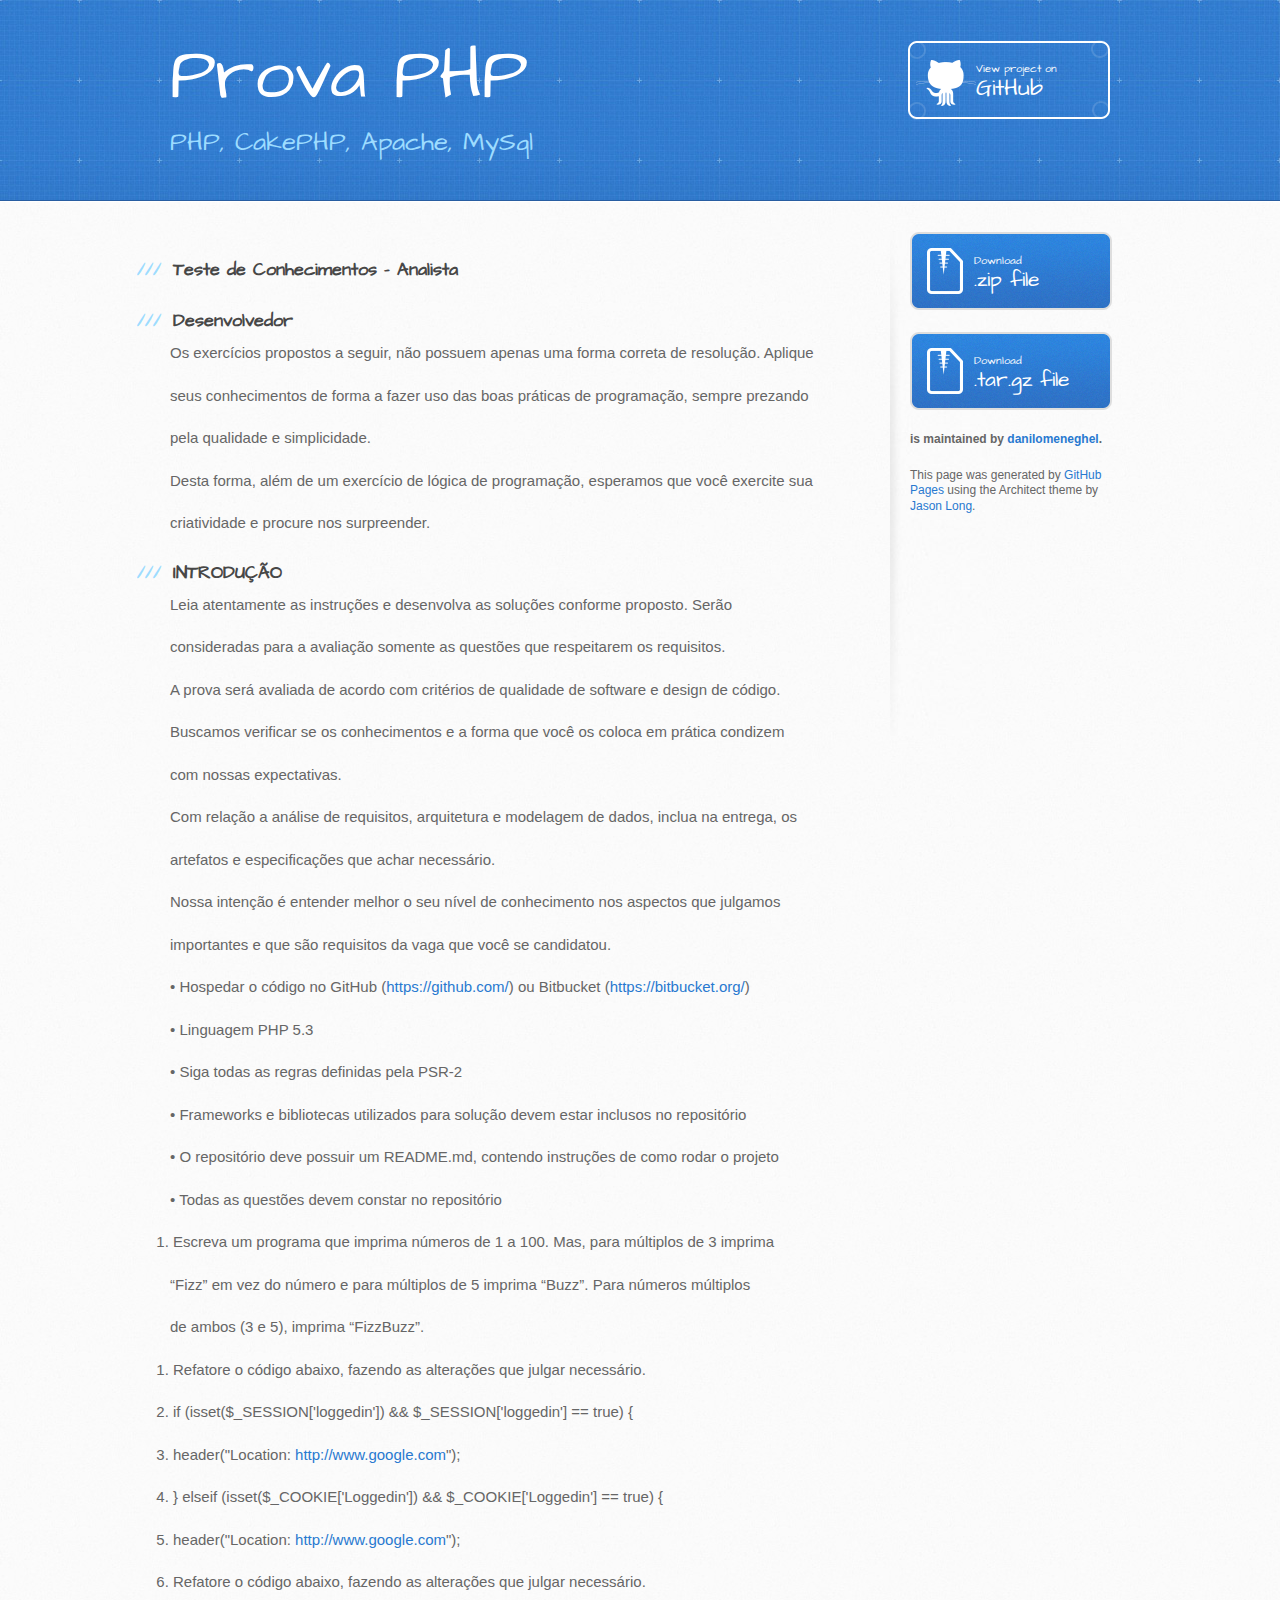
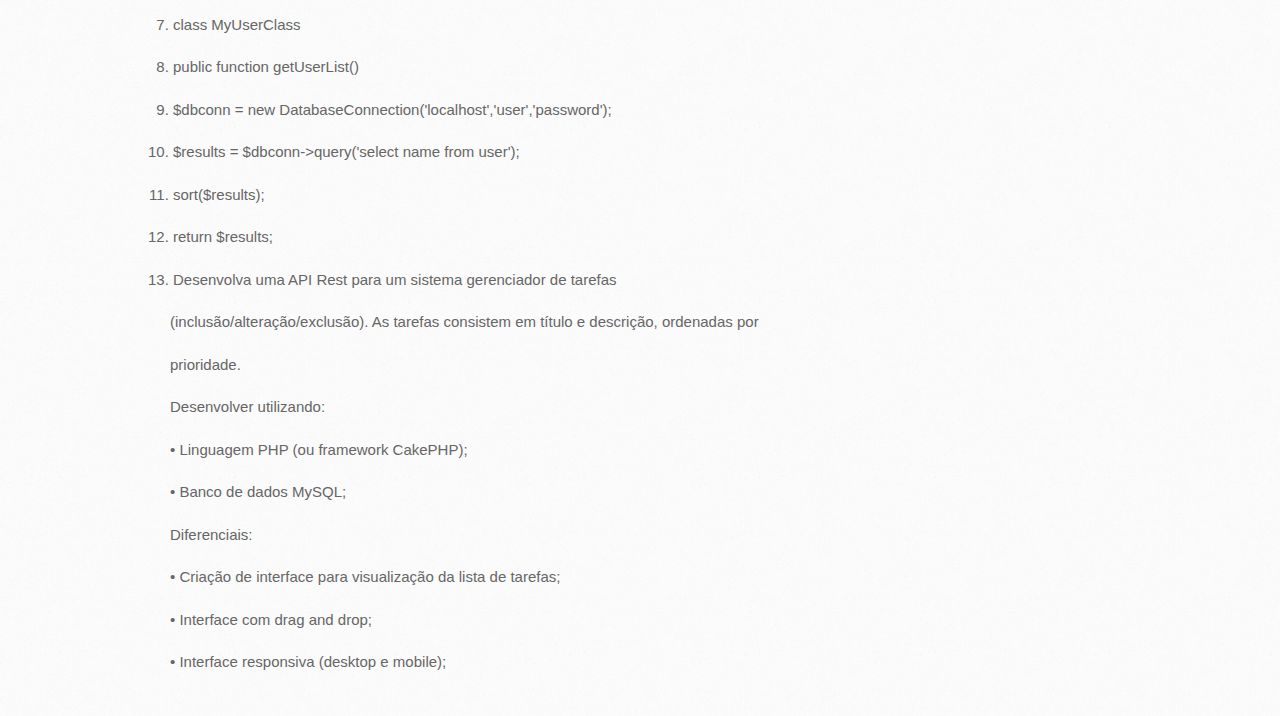
==== index.html @ 140240b4 "Create gh-pages branch via GitHub" ====
<!DOCTYPE html>
<html>
  <head>
    <meta charset='utf-8'>
    <meta http-equiv="X-UA-Compatible" content="chrome=1">
    <meta name="viewport" content="width=device-width, initial-scale=1, maximum-scale=1">
    <link href='https://fonts.googleapis.com/css?family=Architects+Daughter' rel='stylesheet' type='text/css'>
    <link rel="stylesheet" type="text/css" href="stylesheets/stylesheet.css" media="screen">
    <link rel="stylesheet" type="text/css" href="stylesheets/github-light.css" media="screen">
    <link rel="stylesheet" type="text/css" href="stylesheets/print.css" media="print">

    <!--[if lt IE 9]>
    <script src="//html5shiv.googlecode.com/svn/trunk/html5.js"></script>
    <![endif]-->

    <title>Prova PHP by danilomeneghel</title>
  </head>

  <body>
    <header>
      <div class="inner">
        <h1>Prova PHP</h1>
        <h2>PHP, CakePHP, Apache, MySql</h2>
        <a href="https://github.com/danilomeneghel/prova_php" class="button"><small>View project on</small> GitHub</a>
      </div>
    </header>

    <div id="content-wrapper">
      <div class="inner clearfix">
        <section id="main-content">
          <h3>
<a id="teste-de-conhecimentos--analista" class="anchor" href="#teste-de-conhecimentos--analista" aria-hidden="true"><span class="octicon octicon-link"></span></a>Teste de Conhecimentos – Analista</h3>

<h3>
<a id="desenvolvedor" class="anchor" href="#desenvolvedor" aria-hidden="true"><span class="octicon octicon-link"></span></a>Desenvolvedor</h3>

<p>Os exercícios propostos a seguir, não possuem apenas uma forma correta de resolução. Aplique </p>

<p>seus conhecimentos de forma a fazer uso das boas práticas de programação, sempre prezando </p>

<p>pela qualidade e simplicidade.</p>

<p>Desta forma, além de um exercício de lógica de programação, esperamos que você exercite sua </p>

<p>criatividade e procure nos surpreender.</p>

<h3>
<a id="introduÇÃo" class="anchor" href="#introdu%C3%87%C3%83o" aria-hidden="true"><span class="octicon octicon-link"></span></a>INTRODUÇÃO</h3>

<p>Leia atentamente as instruções e desenvolva as soluções conforme proposto. Serão </p>

<p>consideradas para a avaliação somente as questões que respeitarem os requisitos.</p>

<p>A prova será avaliada de acordo com critérios de qualidade de software e design de código. </p>

<p>Buscamos verificar se os conhecimentos e a forma que você os coloca em prática condizem </p>

<p>com nossas expectativas.</p>

<p>Com relação a análise de requisitos, arquitetura e modelagem de dados, inclua na entrega, os </p>

<p>artefatos e especificações que achar necessário.</p>

<p>Nossa intenção é entender melhor o seu nível de conhecimento nos aspectos que julgamos </p>

<p>importantes e que são requisitos da vaga que você se candidatou.</p>

<p>• Hospedar o código no GitHub (<a href="https://github.com/">https://github.com/</a>) ou Bitbucket (<a href="https://bitbucket.org/">https://bitbucket.org/</a>)</p>

<p>• Linguagem PHP 5.3</p>

<p>• Siga todas as regras definidas pela PSR-2</p>

<p>• Frameworks e bibliotecas utilizados para solução devem estar inclusos no repositório</p>

<p>• O repositório deve possuir um README.md, contendo instruções de como rodar o projeto</p>

<p>• Todas as questões devem constar no repositório</p>

<ol>
<li>Escreva um programa que imprima números de 1 a 100. Mas, para múltiplos de 3 imprima </li>
</ol>

<p>“Fizz” em vez do número e para múltiplos de 5 imprima “Buzz”. Para números múltiplos </p>

<p>de ambos (3 e 5), imprima “FizzBuzz”.</p>

<ol>
<li><p>Refatore o código abaixo, fazendo as alterações que julgar necessário.</p></li>
<li><p>if (isset($_SESSION['loggedin']) &amp;&amp; $_SESSION['loggedin'] == true) {</p></li>
<li><p>header("Location: <a href="http://www.google.com">http://www.google.com</a>");</p></li>
<li><p>} elseif (isset($_COOKIE['Loggedin']) &amp;&amp; $_COOKIE['Loggedin'] == true) {</p></li>
<li><p>header("Location: <a href="http://www.google.com">http://www.google.com</a>");</p></li>
<li><p>Refatore o código abaixo, fazendo as alterações que julgar necessário.</p></li>
<li><p>class MyUserClass</p></li>
<li><p>public function getUserList()</p></li>
<li><p>$dbconn = new DatabaseConnection('localhost','user','password');</p></li>
<li><p>$results = $dbconn-&gt;query('select name from user');</p></li>
<li><p>sort($results);</p></li>
<li><p>return $results;</p></li>
<li><p>Desenvolva uma API Rest para um sistema gerenciador de tarefas </p></li>
</ol>

<p>(inclusão/alteração/exclusão). As tarefas consistem em título e descrição, ordenadas por </p>

<p>prioridade.</p>

<p>Desenvolver utilizando:</p>

<p>• Linguagem PHP (ou framework CakePHP);</p>

<p>• Banco de dados MySQL;</p>

<p>Diferenciais:</p>

<p>• Criação de interface para visualização da lista de tarefas;</p>

<p>• Interface com drag and drop;</p>

<p>• Interface responsiva (desktop e mobile);</p>
        </section>

        <aside id="sidebar">
          <a href="https://github.com/danilomeneghel/prova_php/zipball/master" class="button">
            <small>Download</small>
            .zip file
          </a>
          <a href="https://github.com/danilomeneghel/prova_php/tarball/master" class="button">
            <small>Download</small>
            .tar.gz file
          </a>

          <p class="repo-owner"><a href="https://github.com/danilomeneghel/prova_php"></a> is maintained by <a href="https://github.com/danilomeneghel">danilomeneghel</a>.</p>

          <p>This page was generated by <a href="https://pages.github.com">GitHub Pages</a> using the Architect theme by <a href="https://twitter.com/jasonlong">Jason Long</a>.</p>
        </aside>
      </div>
    </div>

  
  </body>
</html>
---- stylesheets/stylesheet.css ----
/*! normalize.css v3.0.2 | MIT License | git.io/normalize */

/**
 * 1. Set default font family to sans-serif.
 * 2. Prevent iOS text size adjust after orientation change, without disabling
 *    user zoom.
 */

html {
  font-family: sans-serif; /* 1 */
  -webkit-text-size-adjust: 100%; /* 2 */
  -ms-text-size-adjust: 100%; /* 2 */
}

/**
 * Remove default margin.
 */

body {
  margin: 0;
}

/* HTML5 display definitions
   ========================================================================== */

/**
 * Correct `block` display not defined for any HTML5 element in IE 8/9.
 * Correct `block` display not defined for `details` or `summary` in IE 10/11
 * and Firefox.
 * Correct `block` display not defined for `main` in IE 11.
 */

article,
aside,
details,
figcaption,
figure,
footer,
header,
hgroup,
main,
menu,
nav,
section,
summary {
  display: block;
}

/**
 * 1. Correct `inline-block` display not defined in IE 8/9.
 * 2. Normalize vertical alignment of `progress` in Chrome, Firefox, and Opera.
 */

audio,
canvas,
progress,
video {
  display: inline-block; /* 1 */
  vertical-align: baseline; /* 2 */
}

/**
 * Prevent modern browsers from displaying `audio` without controls.
 * Remove excess height in iOS 5 devices.
 */

audio:not([controls]) {
  display: none;
  height: 0;
}

/**
 * Address `[hidden]` styling not present in IE 8/9/10.
 * Hide the `template` element in IE 8/9/11, Safari, and Firefox < 22.
 */

[hidden],
template {
  display: none;
}

/* Links
   ========================================================================== */

/**
 * Remove the gray background color from active links in IE 10.
 */

a {
  background-color: transparent;
}

/**
 * Improve readability when focused and also mouse hovered in all browsers.
 */

a:active,
a:hover {
  outline: 0;
}

/* Text-level semantics
   ========================================================================== */

/**
 * Address styling not present in IE 8/9/10/11, Safari, and Chrome.
 */

abbr[title] {
  border-bottom: 1px dotted;
}

/**
 * Address style set to `bolder` in Firefox 4+, Safari, and Chrome.
 */

b,
strong {
  font-weight: bold;
}

/**
 * Address styling not present in Safari and Chrome.
 */

dfn {
  font-style: italic;
}

/**
 * Address variable `h1` font-size and margin within `section` and `article`
 * contexts in Firefox 4+, Safari, and Chrome.
 */

h1 {
  margin: 0.67em 0;
  font-size: 2em;
}

/**
 * Address styling not present in IE 8/9.
 */

mark {
  color: #000;
  background: #ff0;
}

/**
 * Address inconsistent and variable font size in all browsers.
 */

small {
  font-size: 80%;
}

/**
 * Prevent `sub` and `sup` affecting `line-height` in all browsers.
 */

sub,
sup {
  position: relative;
  font-size: 75%;
  line-height: 0;
  vertical-align: baseline;
}

sup {
  top: -0.5em;
}

sub {
  bottom: -0.25em;
}

/* Embedded content
   ========================================================================== */

/**
 * Remove border when inside `a` element in IE 8/9/10.
 */

img {
  border: 0;
}

/**
 * Correct overflow not hidden in IE 9/10/11.
 */

svg:not(:root) {
  overflow: hidden;
}

/* Grouping content
   ========================================================================== */

/**
 * Address margin not present in IE 8/9 and Safari.
 */

figure {
  margin: 1em 40px;
}

/**
 * Address differences between Firefox and other browsers.
 */

hr {
  height: 0;
  -moz-box-sizing: content-box;
  box-sizing: content-box;
}

/**
 * Contain overflow in all browsers.
 */

pre {
  overflow: auto;
}

/**
 * Address odd `em`-unit font size rendering in all browsers.
 */

code,
kbd,
pre,
samp {
  font-family: monospace, monospace;
  font-size: 1em;
}

/* Forms
   ========================================================================== */

/**
 * Known limitation: by default, Chrome and Safari on OS X allow very limited
 * styling of `select`, unless a `border` property is set.
 */

/**
 * 1. Correct color not being inherited.
 *    Known issue: affects color of disabled elements.
 * 2. Correct font properties not being inherited.
 * 3. Address margins set differently in Firefox 4+, Safari, and Chrome.
 */

button,
input,
optgroup,
select,
textarea {
  margin: 0; /* 3 */
  font: inherit; /* 2 */
  color: inherit; /* 1 */
}

/**
 * Address `overflow` set to `hidden` in IE 8/9/10/11.
 */

button {
  overflow: visible;
}

/**
 * Address inconsistent `text-transform` inheritance for `button` and `select`.
 * All other form control elements do not inherit `text-transform` values.
 * Correct `button` style inheritance in Firefox, IE 8/9/10/11, and Opera.
 * Correct `select` style inheritance in Firefox.
 */

button,
select {
  text-transform: none;
}

/**
 * 1. Avoid the WebKit bug in Android 4.0.* where (2) destroys native `audio`
 *    and `video` controls.
 * 2. Correct inability to style clickable `input` types in iOS.
 * 3. Improve usability and consistency of cursor style between image-type
 *    `input` and others.
 */

button,
html input[type="button"], /* 1 */
input[type="reset"],
input[type="submit"] {
  -webkit-appearance: button; /* 2 */
  cursor: pointer; /* 3 */
}

/**
 * Re-set default cursor for disabled elements.
 */

button[disabled],
html input[disabled] {
  cursor: default;
}

/**
 * Remove inner padding and border in Firefox 4+.
 */

button::-moz-focus-inner,
input::-moz-focus-inner {
  padding: 0;
  border: 0;
}

/**
 * Address Firefox 4+ setting `line-height` on `input` using `!important` in
 * the UA stylesheet.
 */

input {
  line-height: normal;
}

/**
 * It's recommended that you don't attempt to style these elements.
 * Firefox's implementation doesn't respect box-sizing, padding, or width.
 *
 * 1. Address box sizing set to `content-box` in IE 8/9/10.
 * 2. Remove excess padding in IE 8/9/10.
 */

input[type="checkbox"],
input[type="radio"] {
  box-sizing: border-box; /* 1 */
  padding: 0; /* 2 */
}

/**
 * Fix the cursor style for Chrome's increment/decrement buttons. For certain
 * `font-size` values of the `input`, it causes the cursor style of the
 * decrement button to change from `default` to `text`.
 */

input[type="number"]::-webkit-inner-spin-button,
input[type="number"]::-webkit-outer-spin-button {
  height: auto;
}

/**
 * 1. Address `appearance` set to `searchfield` in Safari and Chrome.
 * 2. Address `box-sizing` set to `border-box` in Safari and Chrome
 *    (include `-moz` to future-proof).
 */

input[type="search"] {
  -webkit-box-sizing: content-box; /* 2 */
  -moz-box-sizing: content-box;
  box-sizing: content-box;
  -webkit-appearance: textfield; /* 1 */
}

/**
 * Remove inner padding and search cancel button in Safari and Chrome on OS X.
 * Safari (but not Chrome) clips the cancel button when the search input has
 * padding (and `textfield` appearance).
 */

input[type="search"]::-webkit-search-cancel-button,
input[type="search"]::-webkit-search-decoration {
  -webkit-appearance: none;
}

/**
 * Define consistent border, margin, and padding.
 */

fieldset {
  padding: 0.35em 0.625em 0.75em;
  margin: 0 2px;
  border: 1px solid #c0c0c0;
}

/**
 * 1. Correct `color` not being inherited in IE 8/9/10/11.
 * 2. Remove padding so people aren't caught out if they zero out fieldsets.
 */

legend {
  padding: 0; /* 2 */
  border: 0; /* 1 */
}

/**
 * Remove default vertical scrollbar in IE 8/9/10/11.
 */

textarea {
  overflow: auto;
}

/**
 * Don't inherit the `font-weight` (applied by a rule above).
 * NOTE: the default cannot safely be changed in Chrome and Safari on OS X.
 */

optgroup {
  font-weight: bold;
}

/* Tables
   ========================================================================== */

/**
 * Remove most spacing between table cells.
 */

table {
  border-spacing: 0;
  border-collapse: collapse;
}

td,
th {
  padding: 0;
}

/* LAYOUT STYLES */
body {
  font-family: 'Helvetica Neue', Helvetica, Arial, serif;
  font-size: 15px;
  font-weight: 400;
  line-height: 1.5;
  color: #666;
  background: #fafafa url(../images/body-bg.jpg) 0 0 repeat;
}

p {
  margin-top: 0;
}

a {
  color: #2879d0;
}
a:hover {
  color: #2268b2;
}

header {
  padding-top: 40px;
  padding-bottom: 40px;
  font-family: 'Architects Daughter', 'Helvetica Neue', Helvetica, Arial, serif;
  background: #2e7bcf url(../images/header-bg.jpg) 0 0 repeat-x;
  border-bottom: solid 1px #275da1;
}

header h1 {
  width: 540px;
  margin-top: 0;
  margin-bottom: 0.2em;
  font-size: 72px;
  font-weight: normal;
  line-height: 1;
  color: #fff;
  letter-spacing: -1px;
}

header h2 {
  width: 540px;
  margin-top: 0;
  margin-bottom: 0;
  font-size: 26px;
  font-weight: normal;
  line-height: 1.3;
  color: #9ddcff;
  letter-spacing: 0;
}

.inner {
  position: relative;
  width: 940px;
  margin: 0 auto;
}

#content-wrapper {
  padding-top: 30px;
  border-top: solid 1px #fff;
}

#main-content {
  float: left;
  width: 690px;
}

#main-content img {
  max-width: 100%;
}

aside#sidebar {
  float: right;
  width: 200px;
  min-height: 504px;
  padding-left: 20px;
  font-size: 12px;
  line-height: 1.3;
  background: transparent url(../images/sidebar-bg.jpg) 0 0 no-repeat;
}

aside#sidebar p.repo-owner,
aside#sidebar p.repo-owner a {
  font-weight: bold;
}

#downloads {
  margin-bottom: 40px;
}

a.button {
  width: 134px;
  height: 58px;
  padding-top: 22px;
  padding-left: 68px;
  font-family: 'Architects Daughter', 'Helvetica Neue', Helvetica, Arial, serif;
  font-size: 23px;
  line-height: 1.2;
  color: #fff;
}
a.button small {
  display: block;
  font-size: 11px;
}
header a.button {
  position: absolute;
  top: 0;
  right: 0;
  background: transparent url(../images/github-button.png) 0 0 no-repeat;
}
aside a.button {
  display: block;
  width: 138px;
  padding-left: 64px;
  margin-bottom: 20px;
  font-size: 21px;
  background: transparent url(../images/download-button.png) 0 0 no-repeat;
}

code, pre {
  margin-bottom: 30px;
  font-family: Monaco, "Bitstream Vera Sans Mono", "Lucida Console", Terminal, monospace;
  font-size: 13px;
  color: #222;
}

code {
  padding: 0 3px;
  background-color: #f2f8fc;
  border: solid 1px #dbe7f3;
}

pre {
  padding: 20px;
  overflow: auto;
  text-shadow: none;
  background: #fff;
  border: solid 1px #f2f2f2;
}
pre code {
  padding: 0;
  color: #2879d0;
  background-color: #fff;
  border: none;
}

ul, ol, dl {
  margin-bottom: 20px;
}


/* COMMON STYLES */

hr {
  height: 0;
  margin-top: 1em;
  margin-bottom: 1em;
  border: 0;
  border-top: solid 1px #ddd;
}

table {
  width: 100%;
  border: 1px solid #ebebeb;
}

th {
  font-weight: 500;
}

td {
  font-weight: 300;
  text-align: center;
  border: 1px solid #ebebeb;
}

form {
  padding: 20px;
  background: #f2f2f2;

}


/* GENERAL ELEMENT TYPE STYLES */

#main-content h1 {
  margin-top: 0;
  margin-bottom: 0;
  font-family: 'Architects Daughter', 'Helvetica Neue', Helvetica, Arial, serif;
  font-size: 2.8em;
  font-weight: normal;
  color: #474747;
  text-indent: 6px;
  letter-spacing: -1px;
}

#main-content h1:before {
  padding-right: 0.3em;
  margin-left: -0.9em;
  color: #9ddcff;
  content: "/";
}

#main-content h2 {
  margin-bottom: 8px;
  font-family: 'Architects Daughter', 'Helvetica Neue', Helvetica, Arial, serif;
  font-size: 22px;
  font-weight: bold;
  color: #474747;
  text-indent: 4px;
}
#main-content h2:before {
  padding-right: 0.3em;
  margin-left: -1.5em;
  content: "//";
  color: #9ddcff;
}

#main-content h3 {
  margin-top: 24px;
  margin-bottom: 8px;
  font-family: 'Architects Daughter', 'Helvetica Neue', Helvetica, Arial, serif;
  font-size: 18px;
  font-weight: bold;
  color: #474747;
  text-indent: 3px;
}

#main-content h3:before {
  padding-right: 0.3em;
  margin-left: -2em;
  content: "///";
  color: #9ddcff;
}

#main-content h4 {
  margin-bottom: 8px;
  font-family: 'Architects Daughter', 'Helvetica Neue', Helvetica, Arial, serif;
  font-size: 15px;
  font-weight: bold;
  color: #474747;
  text-indent: 3px;
}

h4:before {
  padding-right: 0.3em;
  margin-left: -2.8em;
  content: "////";
  color: #9ddcff;
}

#main-content h5 {
  margin-bottom: 8px;
  font-family: 'Architects Daughter', 'Helvetica Neue', Helvetica, Arial, serif;
  font-size: 14px;
  color: #474747;
  text-indent: 3px;
}
h5:before {
  padding-right: 0.3em;
  margin-left: -3.2em;
  content: "/////";
  color: #9ddcff;
}

#main-content h6 {
  margin-bottom: 8px;
  font-family: 'Architects Daughter', 'Helvetica Neue', Helvetica, Arial, serif;
  font-size: .8em;
  color: #474747;
  text-indent: 3px;
}
h6:before {
  padding-right: 0.3em;
  margin-left: -3.7em;
  content: "//////";
  color: #9ddcff;
}

p {
  margin-bottom: 20px;
}

a {
  text-decoration: none;
}

p a {
  font-weight: 400;
}

blockquote {
  padding: 0 0 0 30px;
  margin-bottom: 20px;
  font-size: 1.6em;
  border-left: 10px solid #e9e9e9;
}

ul {
  list-style-position: inside;
  list-style: disc;
  padding-left: 20px;
}

ol {
  list-style-position: inside;
  list-style: decimal;
  padding-left: 3px;
}

dl dd {
  font-style: italic;
  font-weight: 100;
}

footer {
  padding-top: 20px;
  padding-bottom: 30px;
  margin-top: 40px;
  font-size: 13px;
  color: #aaa;
  background: transparent url('../images/hr.png') 0 0 no-repeat;
}

footer a {
  color: #666;
}
footer a:hover {
  color: #444;
}

/* MISC */
.clearfix:after {
  display: block;
  height: 0;
  clear: both;
  visibility: hidden;
  content: '.';
}

.clearfix {display: inline-block;}
* html .clearfix {height: 1%;}
.clearfix {display: block;}

/* #Media Queries
================================================== */

/* Smaller than standard 960 (devices and browsers) */
@media only screen and (max-width: 959px) { }

/* Tablet Portrait size to standard 960 (devices and browsers) */
@media only screen and (min-width: 768px) and (max-width: 959px) {
  .inner {
    width: 740px;
  }
  header h1, header h2 {
    width: 340px;
  }
  header h1 {
    font-size: 60px;
  }
  header h2 {
    font-size: 30px;
  }
  #main-content {
    width: 490px;
  }
  #main-content h1:before,
  #main-content h2:before,
  #main-content h3:before,
  #main-content h4:before,
  #main-content h5:before,
  #main-content h6:before {
    padding-right: 0;
    margin-left: 0;
    content: none;
  }
}

/* All Mobile Sizes (devices and browser) */
@media only screen and (max-width: 767px) {
  .inner {
    width: 93%;
  }
  header {
    padding: 20px 0;
  }
  header .inner {
    position: relative;
  }
  header h1, header h2 {
    width: 100%;
  }
  header h1 {
    font-size: 48px;
  }
  header h2 {
    font-size: 24px;
  }
  header a.button {
    position: relative;
    display: inline-block;
    width: auto;
    height: auto;
    padding: 5px 10px;
    margin-top: 15px;
    font-size: 13px;
    line-height: 1;
    color: #2879d0;
    text-align: center;
    background-color: #9ddcff;
    background-image: none;
    border-radius: 5px;
    -moz-border-radius: 5px;
    -webkit-border-radius: 5px;
  }
  header a.button small {
    display: inline;
    font-size: 13px;
  }
  #main-content,
  aside#sidebar {
    float: none;
    width: 100% ! important;
  }
  aside#sidebar {
    min-height: 0;
    padding: 20px 0;
    margin-top: 20px;
    background-image: none;
    border-top: solid 1px #ddd;
  }
  aside#sidebar a.button {
    display: none;
  }
  #main-content h1:before,
  #main-content h2:before,
  #main-content h3:before,
  #main-content h4:before,
  #main-content h5:before,
  #main-content h6:before {
    padding-right: 0;
    margin-left: 0;
    content: none;
  }
}

/* Mobile Landscape Size to Tablet Portrait (devices and browsers) */
@media only screen and (min-width: 480px) and (max-width: 767px) { }

/* Mobile Portrait Size to Mobile Landscape Size (devices and browsers) */
@media only screen and (max-width: 479px) { }
---- stylesheets/github-light.css ----
/*
   Copyright 2014 GitHub Inc.

   Licensed under the Apache License, Version 2.0 (the "License");
   you may not use this file except in compliance with the License.
   You may obtain a copy of the License at

       http://www.apache.org/licenses/LICENSE-2.0

   Unless required by applicable law or agreed to in writing, software
   distributed under the License is distributed on an "AS IS" BASIS,
   WITHOUT WARRANTIES OR CONDITIONS OF ANY KIND, either express or implied.
   See the License for the specific language governing permissions and
   limitations under the License.

*/

.pl-c /* comment */ {
  color: #969896;
}

.pl-c1      /* constant, markup.raw, meta.diff.header, meta.module-reference, meta.property-name, support, support.constant, support.variable, variable.other.constant */,
.pl-s .pl-v /* string variable */ {
  color: #0086b3;
}

.pl-e  /* entity */,
.pl-en /* entity.name */ {
  color: #795da3;
}

.pl-s .pl-s1 /* string source */,
.pl-smi      /* storage.modifier.import, storage.modifier.package, storage.type.java, variable.other, variable.parameter.function */ {
  color: #333;
}

.pl-ent /* entity.name.tag */ {
  color: #63a35c;
}

.pl-k /* keyword, storage, storage.type */ {
  color: #a71d5d;
}

.pl-pds              /* punctuation.definition.string, string.regexp.character-class */,
.pl-s                /* string */,
.pl-s .pl-pse .pl-s1 /* string punctuation.section.embedded source */,
.pl-sr               /* string.regexp */,
.pl-sr .pl-cce       /* string.regexp constant.character.escape */,
.pl-sr .pl-sra       /* string.regexp string.regexp.arbitrary-repitition */,
.pl-sr .pl-sre       /* string.regexp source.ruby.embedded */ {
  color: #183691;
}

.pl-v /* variable */ {
  color: #ed6a43;
}

.pl-id /* invalid.deprecated */ {
  color: #b52a1d;
}

.pl-ii /* invalid.illegal */ {
  background-color: #b52a1d;
  color: #f8f8f8;
}

.pl-sr .pl-cce /* string.regexp constant.character.escape */ {
  color: #63a35c;
  font-weight: bold;
}

.pl-ml /* markup.list */ {
  color: #693a17;
}

.pl-mh        /* markup.heading */,
.pl-mh .pl-en /* markup.heading entity.name */,
.pl-ms        /* meta.separator */ {
  color: #1d3e81;
  font-weight: bold;
}

.pl-mq /* markup.quote */ {
  color: #008080;
}

.pl-mi /* markup.italic */ {
  color: #333;
  font-style: italic;
}

.pl-mb /* markup.bold */ {
  color: #333;
  font-weight: bold;
}

.pl-md /* markup.deleted, meta.diff.header.from-file */ {
  background-color: #ffecec;
  color: #bd2c00;
}

.pl-mi1 /* markup.inserted, meta.diff.header.to-file */ {
  background-color: #eaffea;
  color: #55a532;
}

.pl-mdr /* meta.diff.range */ {
  color: #795da3;
  font-weight: bold;
}

.pl-mo /* meta.output */ {
  color: #1d3e81;
}
---- stylesheets/print.css ----
html, body, div, span, applet, object, iframe,
h1, h2, h3, h4, h5, h6, p, blockquote, pre,
a, abbr, acronym, address, big, cite, code,
del, dfn, em, img, ins, kbd, q, s, samp,
small, strike, strong, sub, sup, tt, var,
b, u, i, center,
dl, dt, dd, ol, ul, li,
fieldset, form, label, legend,
table, caption, tbody, tfoot, thead, tr, th, td,
article, aside, canvas, details, embed,
figure, figcaption, footer, header, hgroup,
menu, nav, output, ruby, section, summary,
time, mark, audio, video {
  padding: 0;
  margin: 0;
  font: inherit;
  font-size: 100%;
  vertical-align: baseline;
  border: 0;
}
/* HTML5 display-role reset for older browsers */
article, aside, details, figcaption, figure,
footer, header, hgroup, menu, nav, section {
  display: block;
}
body {
  line-height: 1;
}
ol, ul {
  list-style: none;
}
blockquote, q {
  quotes: none;
}
blockquote:before, blockquote:after,
q:before, q:after {
  content: '';
  content: none;
}
table {
  border-spacing: 0;
  border-collapse: collapse;
}
body {
  font-family: 'Helvetica Neue', Helvetica, Arial, serif;
  font-size: 13px;
  line-height: 1.5;
  color: #000;
}

a {
  font-weight: bold;
  color: #d5000d;
}

header {
  padding-top: 35px;
  padding-bottom: 10px;
}

header h1 {
  font-size: 48px;
  font-weight: bold;
  line-height: 1.2;
  color: #303030;
  letter-spacing: -1px;
}

header h2 {
  font-size: 24px;
  font-weight: normal;
  line-height: 1.3;
  color: #aaa;
  letter-spacing: -1px;
}
#downloads {
  display: none;
}
#main_content {
  padding-top: 20px;
}

code, pre {
  margin-bottom: 30px;
  font-family: Monaco, "Bitstream Vera Sans Mono", "Lucida Console", Terminal;
  font-size: 12px;
  color: #222;
}

code {
  padding: 0 3px;
}

pre {
  padding: 20px;
  overflow: auto;
  border: solid 1px #ddd;
}
pre code {
  padding: 0;
}

ul, ol, dl {
  margin-bottom: 20px;
}


/* COMMON STYLES */

table {
  width: 100%;
  border: 1px solid #ebebeb;
}

th {
  font-weight: 500;
}

td {
  font-weight: 300;
  text-align: center;
  border: 1px solid #ebebeb;
}

form {
  padding: 20px;
  background: #f2f2f2;

}


/* GENERAL ELEMENT TYPE STYLES */

h1 {
  font-size: 2.8em;
}

h2 {
  margin-bottom: 8px;
  font-size: 22px;
  font-weight: bold;
  color: #303030;
}

h3 {
  margin-bottom: 8px;
  font-size: 18px;
  font-weight: bold;
  color: #d5000d;
}

h4 {
  font-size: 16px;
  font-weight: bold;
  color: #303030;
}

h5 {
  font-size: 1em;
  color: #303030;
}

h6 {
  font-size: .8em;
  color: #303030;
}

p {
  margin-bottom: 20px;
  font-weight: 300;
}

a {
  text-decoration: none;
}

p a {
  font-weight: 400;
}

blockquote {
  padding: 0 0 0 30px;
  margin-bottom: 20px;
  font-size: 1.6em;
  border-left: 10px solid #e9e9e9;
}

ul li {
  padding-left: 20px;
  list-style-position: inside;
  list-style: disc;
}

ol li {
  padding-left: 3px;
  list-style-position: inside;
  list-style: decimal;
}

dl dd {
  font-style: italic;
  font-weight: 100;
}

footer {
  padding-top: 20px;
  padding-bottom: 30px;
  margin-top: 40px;
  font-size: 13px;
  color: #aaa;
}

footer a {
  color: #666;
}

/* MISC */
.clearfix:after {
  display: block;
  height: 0;
  clear: both;
  visibility: hidden;
  content: '.';
}

.clearfix {display: inline-block;}
* html .clearfix {height: 1%;}
.clearfix {display: block;}
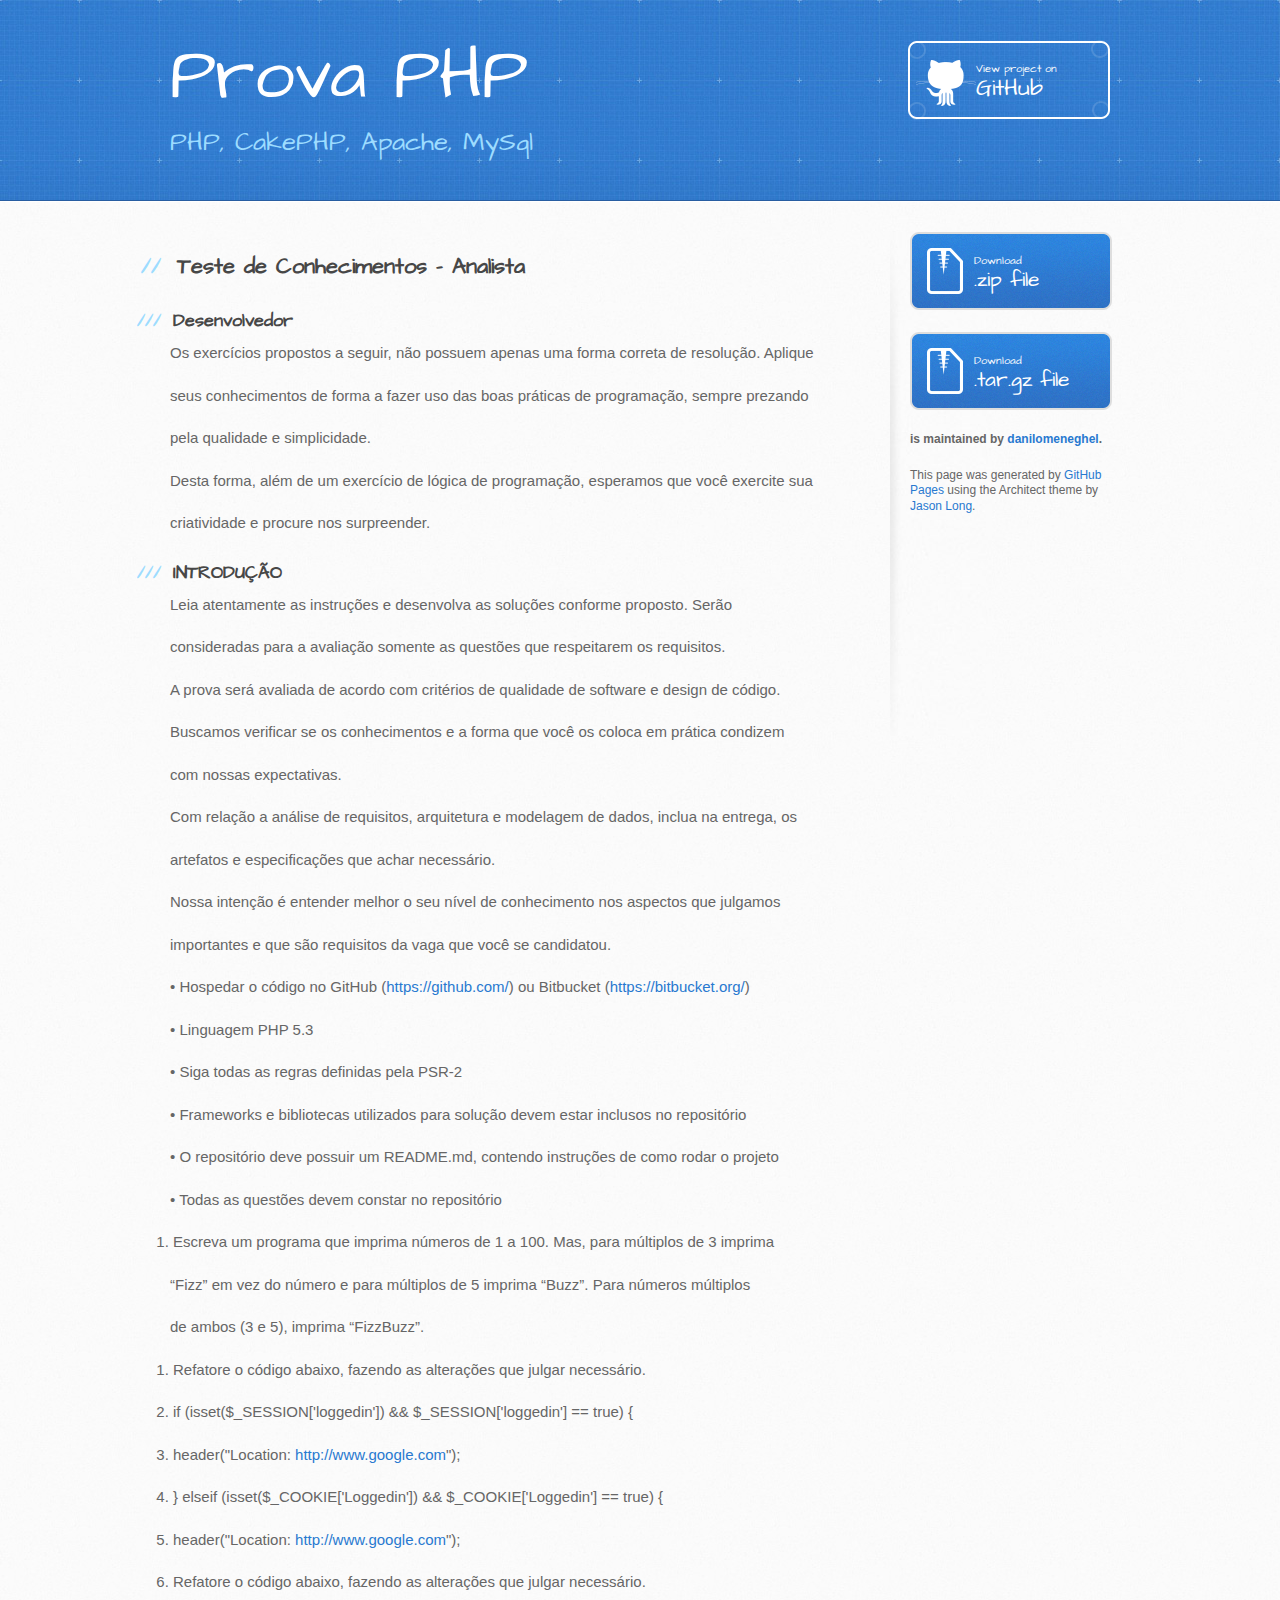
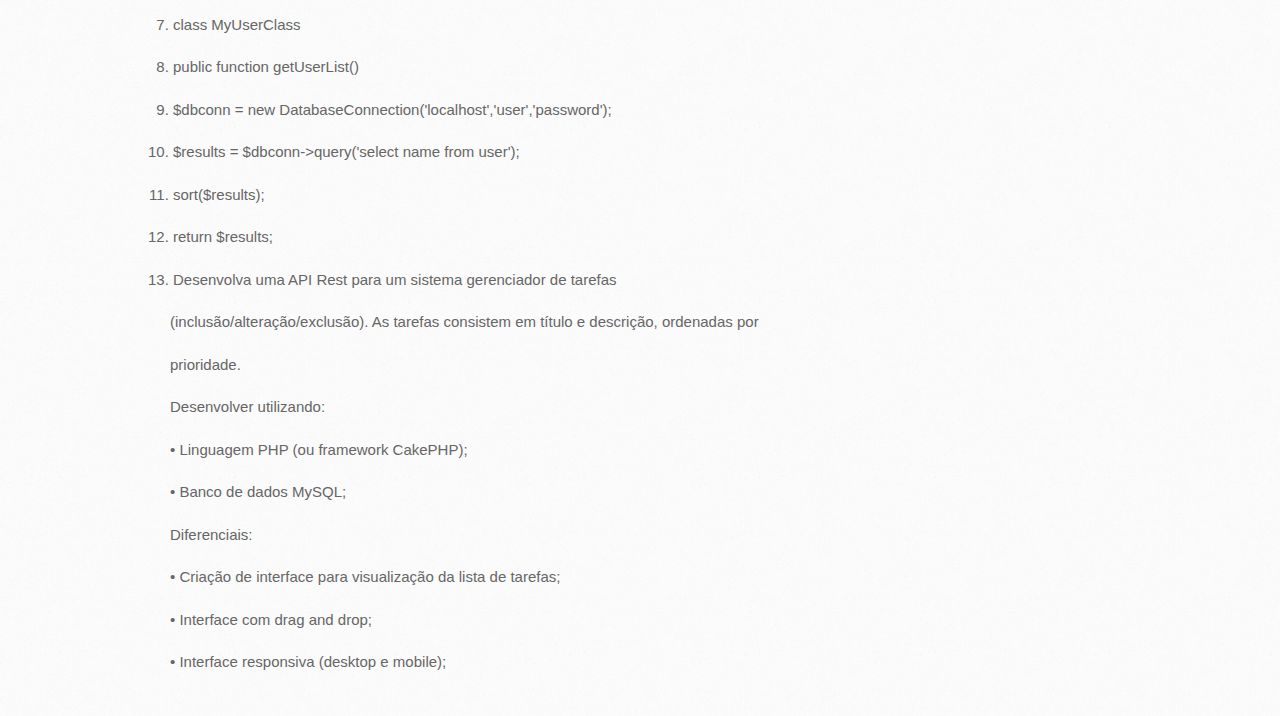
==== commit 202501fa: "Create gh-pages branch via GitHub" ====
--- a/index.html
+++ b/index.html
@@ -28,8 +28,8 @@
     <div id="content-wrapper">
       <div class="inner clearfix">
         <section id="main-content">
-          <h3>
-<a id="teste-de-conhecimentos--analista" class="anchor" href="#teste-de-conhecimentos--analista" aria-hidden="true"><span class="octicon octicon-link"></span></a>Teste de Conhecimentos – Analista</h3>
+          <h2>
+<a id="teste-de-conhecimentos--analista" class="anchor" href="#teste-de-conhecimentos--analista" aria-hidden="true"><span class="octicon octicon-link"></span></a>Teste de Conhecimentos – Analista</h2>
 
 <h3>
 <a id="desenvolvedor" class="anchor" href="#desenvolvedor" aria-hidden="true"><span class="octicon octicon-link"></span></a>Desenvolvedor</h3>
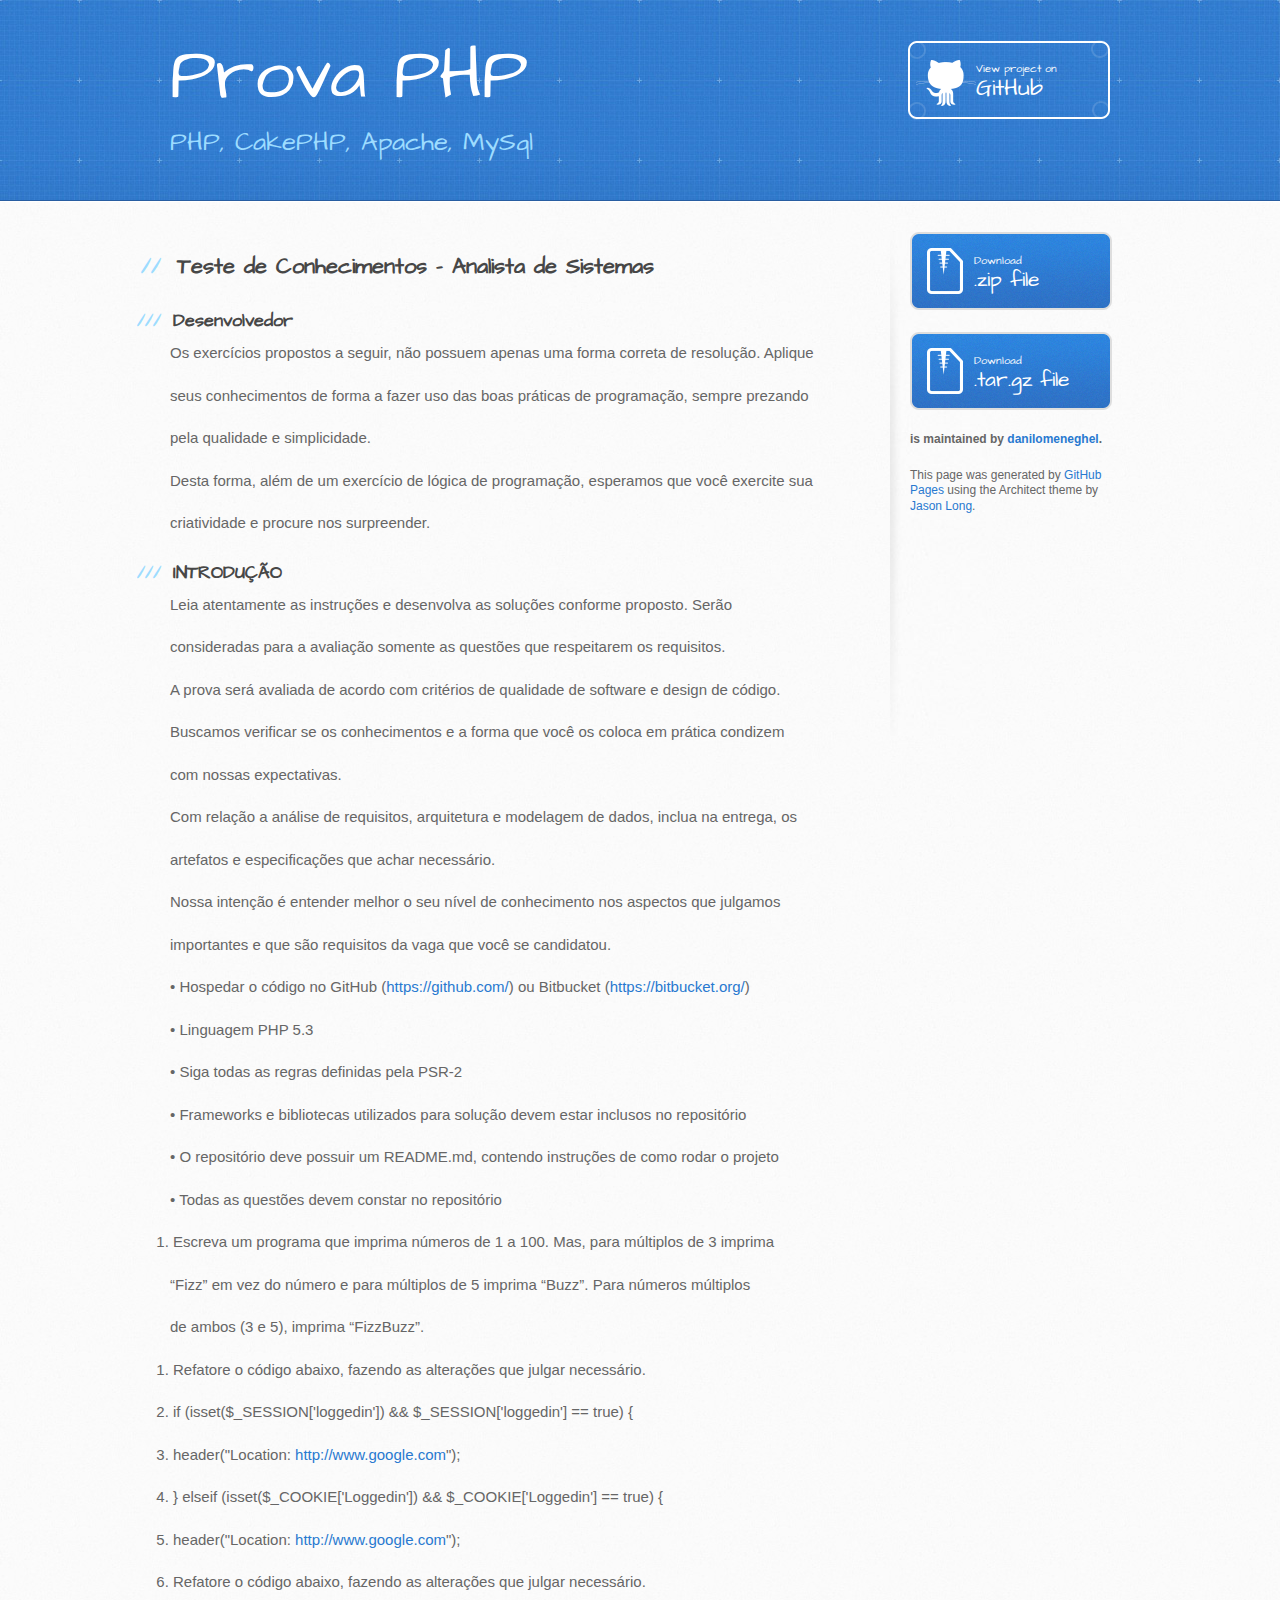
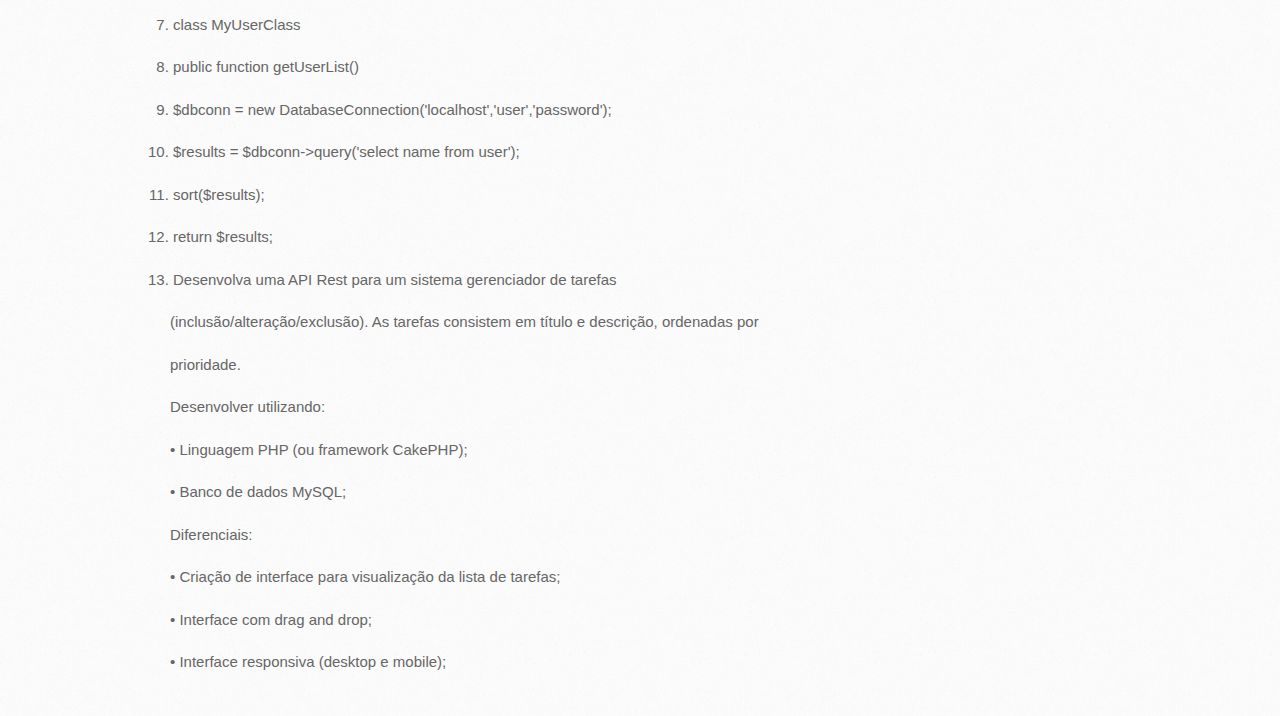
==== commit c0ddb2db: "Create gh-pages branch via GitHub" ====
--- a/index.html
+++ b/index.html
@@ -29,7 +29,7 @@
       <div class="inner clearfix">
         <section id="main-content">
           <h2>
-<a id="teste-de-conhecimentos--analista" class="anchor" href="#teste-de-conhecimentos--analista" aria-hidden="true"><span class="octicon octicon-link"></span></a>Teste de Conhecimentos – Analista</h2>
+<a id="teste-de-conhecimentos--analista-de-sistemas" class="anchor" href="#teste-de-conhecimentos--analista-de-sistemas" aria-hidden="true"><span class="octicon octicon-link"></span></a>Teste de Conhecimentos – Analista de Sistemas</h2>
 
 <h3>
 <a id="desenvolvedor" class="anchor" href="#desenvolvedor" aria-hidden="true"><span class="octicon octicon-link"></span></a>Desenvolvedor</h3>
